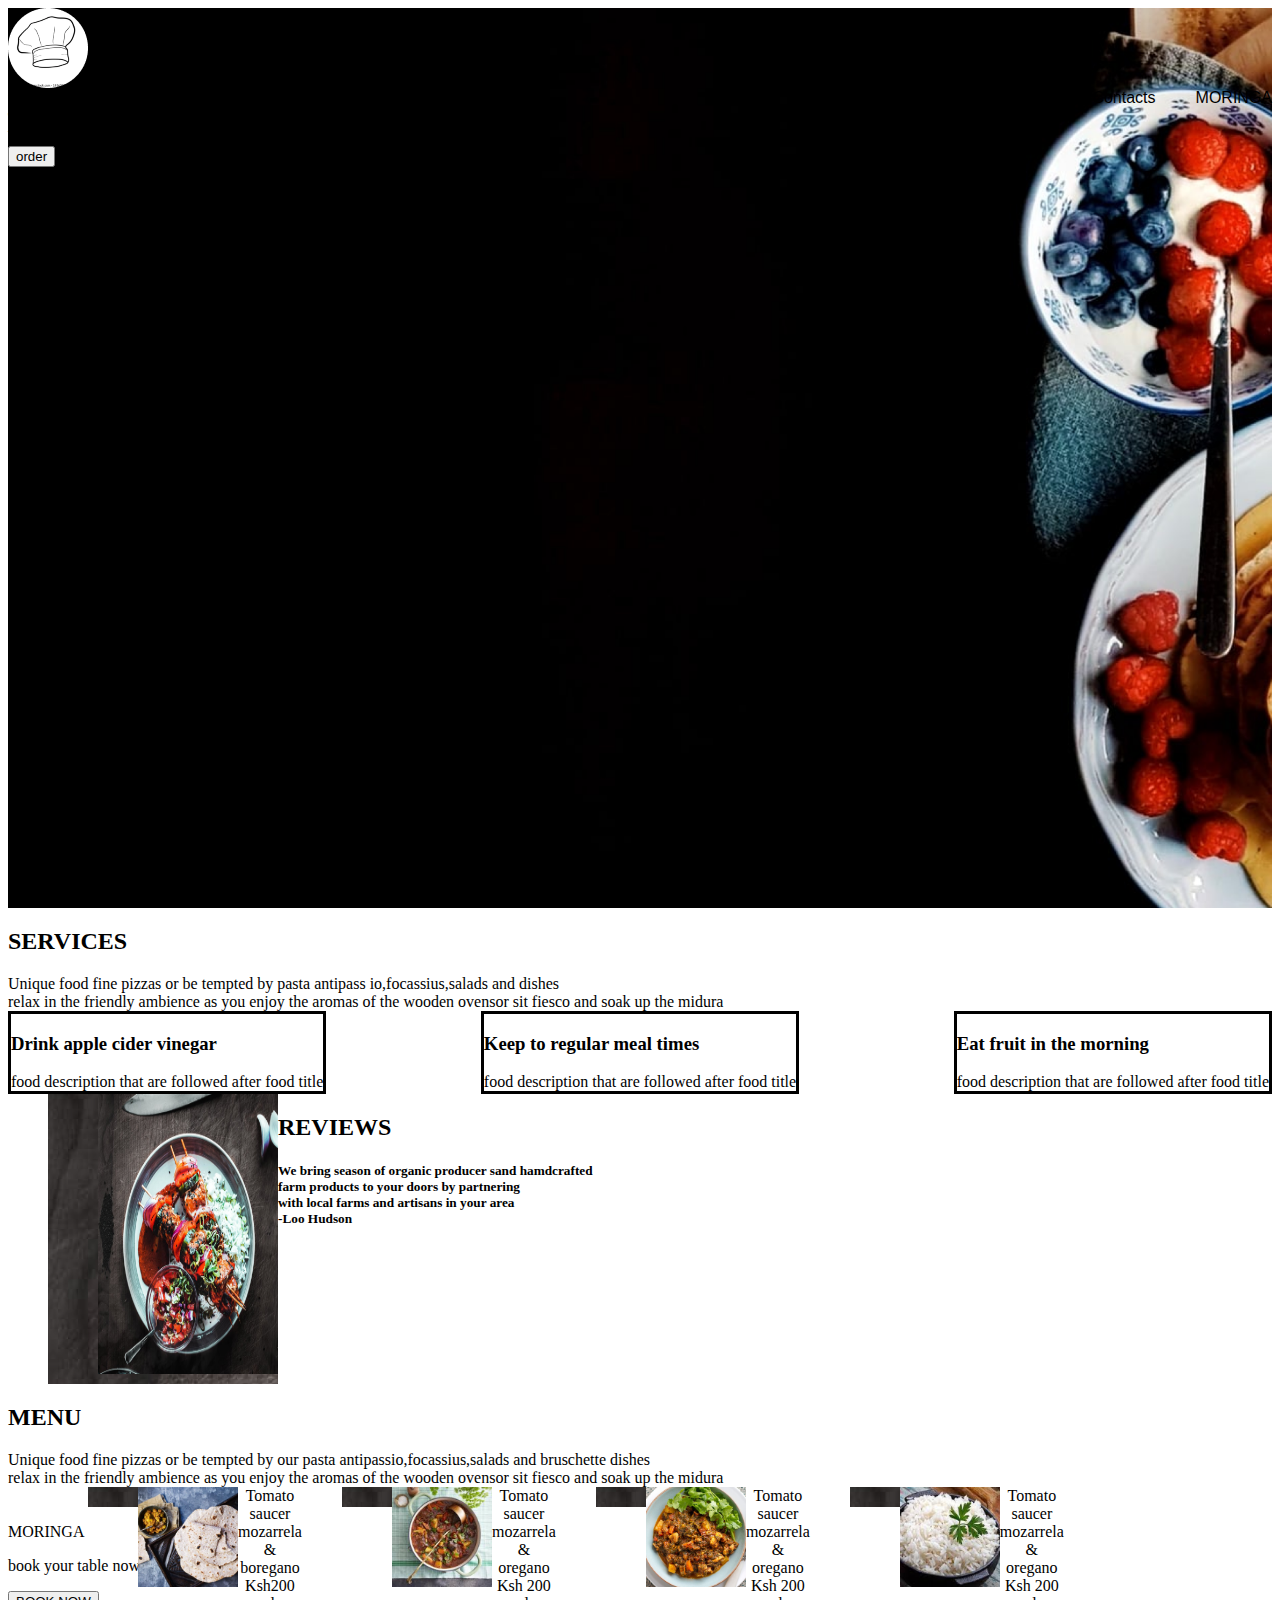
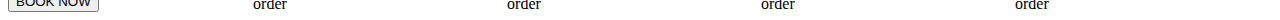
==== index.html @ a004c572 "added changes" ====
<!DOCTYPE html>
<html lang="en">
<head>
    <meta charset="UTF-8">
    <meta http-equiv="X-UA-Compatible" content="IE=edge">
    <meta name="viewport" content="width=device-width, initial-scale=1.0">
    <link rel="stylesheet" href="index.css">
    <title>lettuce eats</title>
</head>
<body>
    <div class="moringa">
        <img src="image3.png">
        <div class="navigation"   >
        
            <a><li>Home</li></a>
            <a><li>About</li></a>
            <a><li>Services</li></a>
            <a><li>Contacts</li></a>
            <a><li>MORINGA </li></a>
                                                                                  
        </div>        
<div class="img">
    <!-- <img src="image2.png"> -->
    Premium And Aunthentic <br> Traditional Food Restaurant 
    <br>WELCOME. <br>
    <button>order</button>
</div>
    </div>
</body>
<h2>SERVICES </h2>
Unique food fine pizzas or be tempted by  pasta antipass
io,focassius,salads and  dishes 
<br> relax in the friendly ambience as you enjoy the aromas of the wooden ovensor sit fiesco and soak up the midura
    <div class="men">
      <div class="mens">
         <h3>Drink apple cider vinegar </h3>
          food description that are followed after food title 
      </div>
      <div class="mens">
        <h3>Keep to regular meal times</h3>
         food description that are followed after food title 
     </div>
     <div class="mens">
        <h3>Eat fruit in the morning</h3>
         food description that are followed after food title 
     </div>

  </div>
  
  <div class="container">
  <div class="reviews">
      <img src="image1.png" style="height: 280px;width: 180px;">
    </div>
      <div>
      <h2>REVIEWS</h2>
      <h5>We bring season of organic producer sand hamdcrafted <br>
    farm products   to your doors  by  partnering 
      <br>
    with local farms and artisans  in your area <br>
                      -Loo Hudson</h5> 
    </div>
  </div>
  <h2> MENU</h2>
  Unique food fine pizzas or be tempted by our pasta antipassio,focassius,salads and bruschette dishes 
<br> relax in the friendly ambience as you enjoy the aromas of the wooden ovensor sit fiesco and soak up the midura
<div class="menu">
    <div class="container">
    <div class="reviews">
        <img src="image4.png" style="height: 100px;width: 100px;">
      </div>
        <div>
            Tomato saucer mozarrela <br>
            & boregano <br>
            Ksh200 <br>
            order
      </div>
    </div>
    <div class="container">
        <div class="reviews">
            <img src="iamge5.png" style="height: 100px;width: 100px;">
          </div>
            <div>
                Tomato saucer mozarrela <br>
                & oregano <br>
                Ksh 200 <br>
                order
          </div>
        </div>
        <div class="container">
            <div class="reviews">
                <img src="image6.png" style="height: 100px;width: 100px;">
              </div>
                <div>
                    Tomato saucer mozarrela <br>
                    & oregano <br>
                    Ksh 200 <br>
                    order
              </div>
            </div>
            <div class="container">
                <div class="reviews">
                    <img src="image7.png" style="height: 100px;width: 100px;">
                  </div>
                    <div>
                        Tomato saucer mozarrela <br>
                        & oregano <br>
                        Ksh 200 <br>
                        order
                  </div>
                </div>
</div>

<div>
  <div class="fine">
     <p>MORINGA</p>
     <P>book your table now</P>
     <button>BOOK NOW</button>
     


  </div>
</div>
 
  




  

 

    
     <!-- <Div>
        <img src="image6.png" >
        Tomato saucer mozarrela <br>
        & oregano <br>
        Ksh 200 <br>
        order
        </div>
    </div>
        <Div>
            <img src="image7.png" >
            Tomato saucer mozarrela <br>
            & oregano <br>
            Ksh 200 <br>
            order
            </div>
            <Div>
                <img src="iamge5.png" >
                Tomato saucer mozarrela <br>
                & oregano <br>
                Ksh 200 <br>
                order
                </div>
 </div> -->
 <!-- <div class="final">
     <img src="image8.png"> <h3>MORINGA</h3>
     <h5>book your table</h5>
     <button>Book now</button>
     <h5>copyright Moringa Restaurant</h5>
    
 </div> -->
                                                                     

</html>
---- index.css ----
.navigation{
    float: right;
    height: 20%;
    
}
.navigation a{
    height: 100%;
    display: table;
    float: left;
    padding: 0px 20px;
}
.navigation a:last-child{
    padding-right: 0;
}
.navigation a li{
    display: table-cell;
    height: 100%;
    color: black;
    font-family: Arial, Helvetica,sans-serif;
    font-size: 16px;
    vertical-align: middle;
}
.img{
    font-size: medium;
    
}
.menu{
    display: inline-block;
    padding-inline-start: 40px;
    position: relative;
    text-align: center;
    height: 20px; width: 20px;
    background-color: white;
    display: flex;
}
.moringa{
      background-size: cover;
background-image: url(image2.png);
height: 100vh;
}
.me{
    border-image-width: 20%;
    display: flex;
    image-orientation: flip;
    flex-shrink: inherit;
    float: right;
}
.final{
    background-size: cover;
    background-image: url(image8.png);
    height: 170vh;
    
    font-size: 200%;
    font-display: white;

    }
.reviews{
    border-block: 100px;
    background-image: url(image1.png);
    font-size: 40px;
    font-display: flex;
    padding-left: 50px;
}
.container{
    display: flex;
    padding-left: 40px;
}
.menu{
    border: black;
    background-color: white;
    padding-right: 0px,0px,0px,0px
    
}
.meals{
    display: flex;
}
.box{
    display: flex;
    margin-block: 50px;
    border-radius: 50px;
    float: right;
    padding: 30px;
    height: 50px;
    width: 40px;
    padding: 30px;
}
.meals{
    display: flex;
    float: right;
    flex-shrink: inherit;
    padding-left: 140px;
}
.men{
    display: flex;
    justify-content: space-between;
    
}
.mens{
    border-style: solid;

}
.final{
    background: cover;
    background-image: url(image8.png);
    height: 100vh;
}
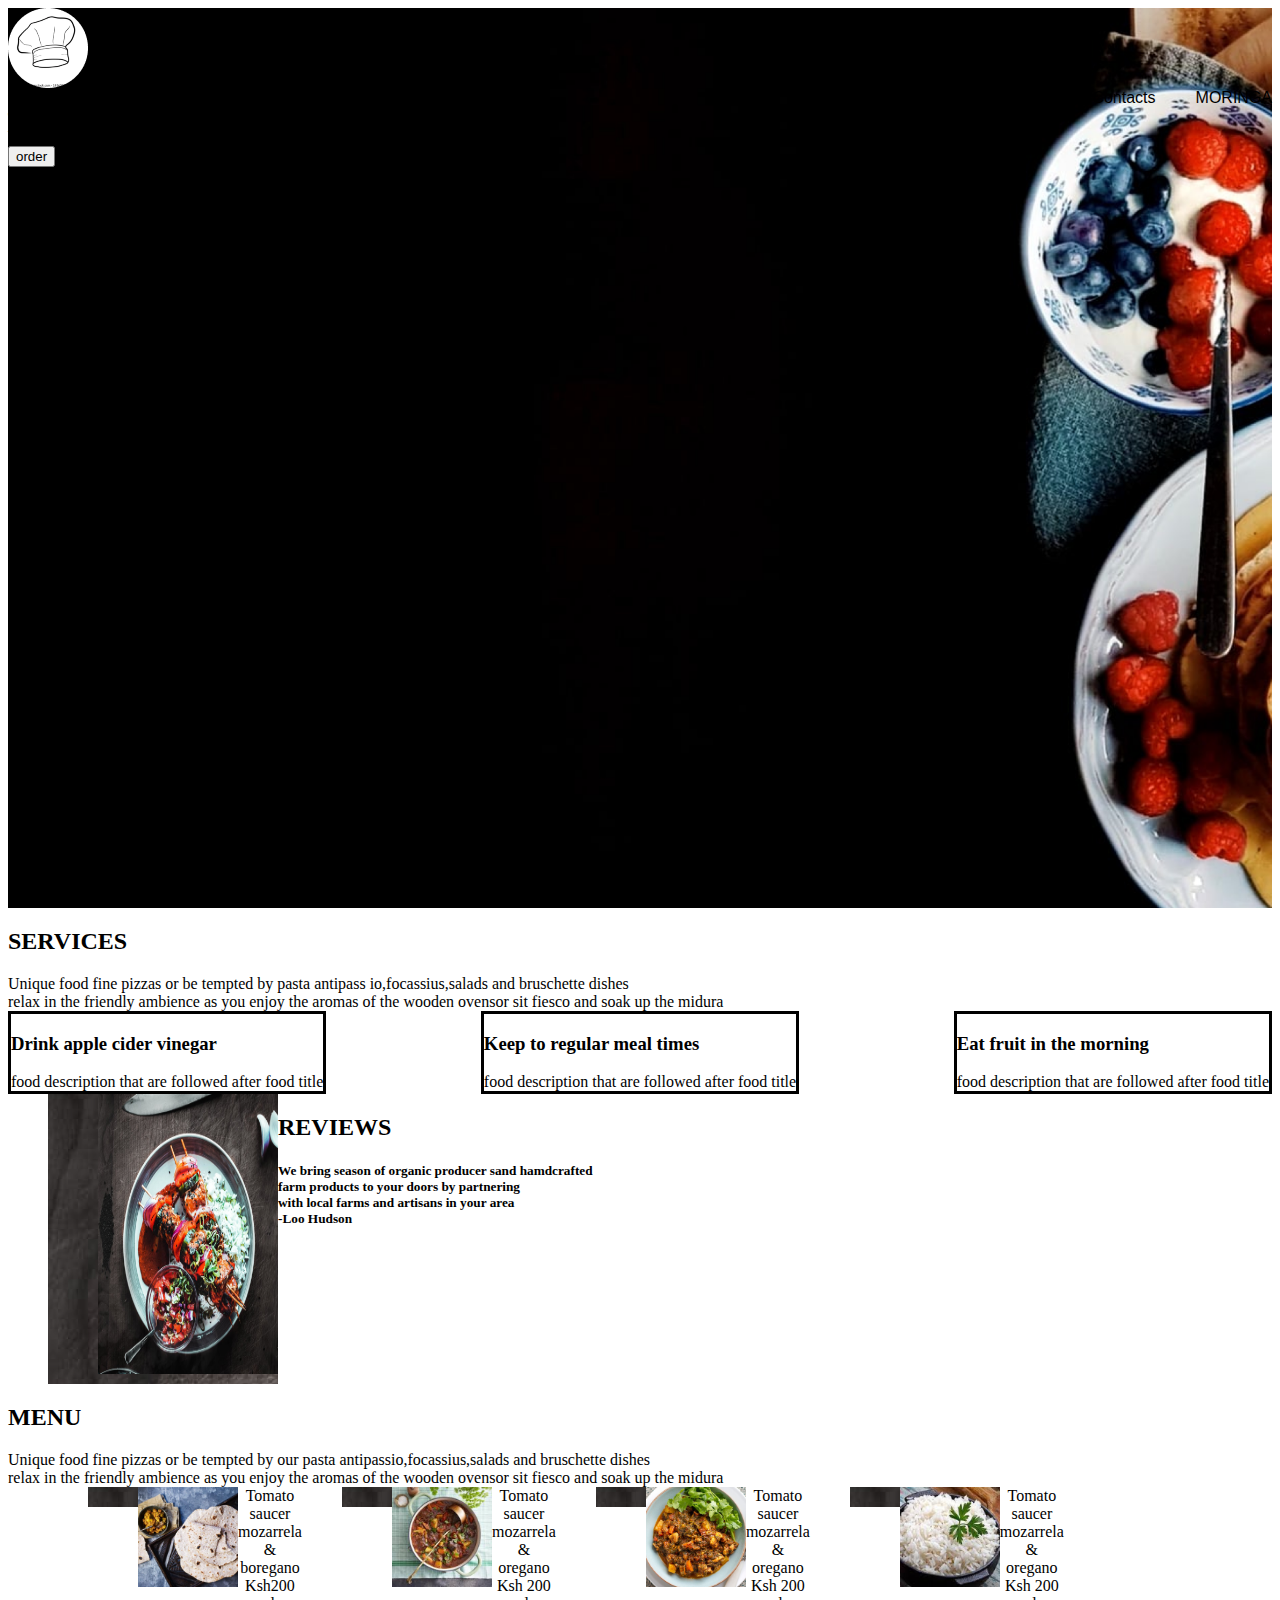
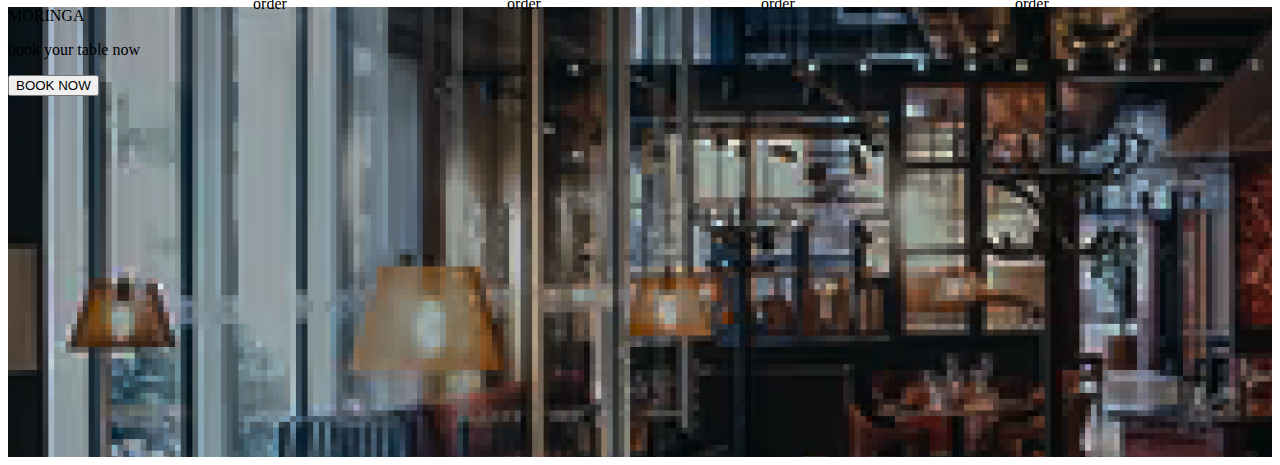
==== commit 2e8e13e9: "added changes" ====
--- a/index.html
+++ b/index.html
@@ -4,7 +4,7 @@
     <meta charset="UTF-8">
     <meta http-equiv="X-UA-Compatible" content="IE=edge">
     <meta name="viewport" content="width=device-width, initial-scale=1.0">
-    <link rel="stylesheet" href="index.css">
+    <link rel="stylesheet" href="lettuce.css">
     <title>lettuce eats</title>
 </head>
 <body>
@@ -29,7 +29,7 @@
 </body>
 <h2>SERVICES </h2>
 Unique food fine pizzas or be tempted by  pasta antipass
-io,focassius,salads and  dishes 
+io,focassius,salads and bruschette dishes 
 <br> relax in the friendly ambience as you enjoy the aromas of the wooden ovensor sit fiesco and soak up the midura
     <div class="men">
       <div class="mens">
--- a/lettuce.css
+++ b/lettuce.css
@@ -0,0 +1,113 @@
+.navigation{
+    float: right;
+    height: 20%;
+    
+}
+.navigation a{
+    height: 100%;
+    display: table;
+    float: left;
+    padding: 0px 20px;
+}
+.navigation a:last-child{
+    padding-right: 0;
+}
+.navigation a li{
+    display: table-cell;
+    height: 100%;
+    color: black;
+    font-family: Arial, Helvetica,sans-serif;
+    font-size: 16px;
+    vertical-align: middle;
+}
+.img{
+    font-size: medium;
+    
+}
+.menu{
+    display: inline-block;
+    padding-inline-start: 40px;
+    position: relative;
+    text-align: center;
+    height: 20px; width: 20px;
+    background-color: white;
+    display: flex;
+}
+.moringa{
+      background-size: cover;
+background-image: url(image2.png);
+height: 100vh;
+}
+.me{
+    border-image-width: 20%;
+    display: flex;
+    image-orientation: flip;
+    flex-shrink: inherit;
+    float: right;
+}
+.final{
+    background-size: cover;
+    background-image: url(image8.png);
+    height: 170vh;
+    
+    font-size: 200%;
+    font-display: white;
+
+    }
+.reviews{
+    border-block: 100px;
+    background-image: url(image1.png);
+    font-size: 40px;
+    font-display: flex;
+    padding-left: 50px;
+}
+.container{
+    display: flex;
+    padding-left: 40px;
+}
+.menu{
+    border: black;
+    background-color: white;
+    padding-right: 0px,0px,0px,0px
+    
+}
+.meals{
+    display: flex;
+}
+.box{
+    display: flex;
+    margin-block: 50px;
+    border-radius: 50px;
+    float: right;
+    padding: 30px;
+    height: 50px;
+    width: 40px;
+    padding: 30px;
+}
+.meals{
+    display: flex;
+    float: right;
+    flex-shrink: inherit;
+    padding-left: 140px;
+}
+.men{
+    display: flex;
+    justify-content: space-between;
+    
+}
+.mens{
+    border-style: solid;
+
+}
+.final{
+    background: cover;
+    background-image: url(image8.png);
+    height: 100vh;
+}
+.fine{
+    background-image: url(image8.png);
+    margin-top: 100px;
+    height: 50vh;
+
+    
+}